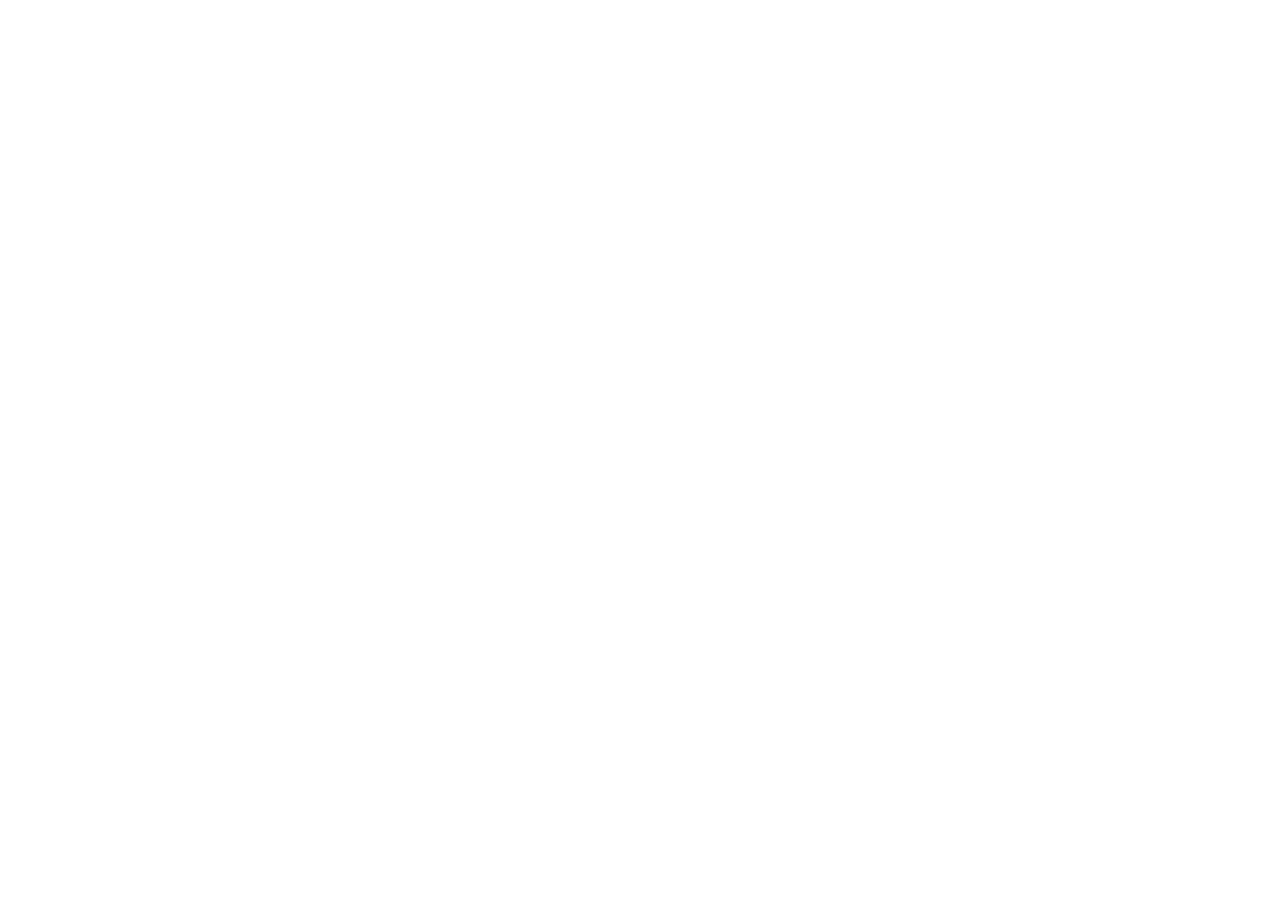
==== accomodations.html @ de64eec4 "add details to accomodations, travel, and activities page" ====
<!DOCTYPE html>
<html>
  <head>
    <link href="css/style.css" rel="stylesheet" type="text/css">
    <title>Accomodations<title>
  </head>
  <body>
    <h2>Lodging Options</h2>
    <img src="img/hotel.jpg" alt="picture of volcano shaped hotel">
    <p><strong>The Captain's Quarters</strong> Featuring a 180 degree view of the bay and charming wood panneling, enjoy the king sized bed. From $250. </p>
    <p><strong>The Honeymoon Suites</strong>Fireworks are guaranteed at the top of volcano hotel. Enjoy! Seasonal pricing. Only one available. </p>
    <p><strong>Classical Boarding</strong> From $189. </p>
    <p>Tent/snowshoe rental- inquire at Sven's.</p>
  </body>
</html>
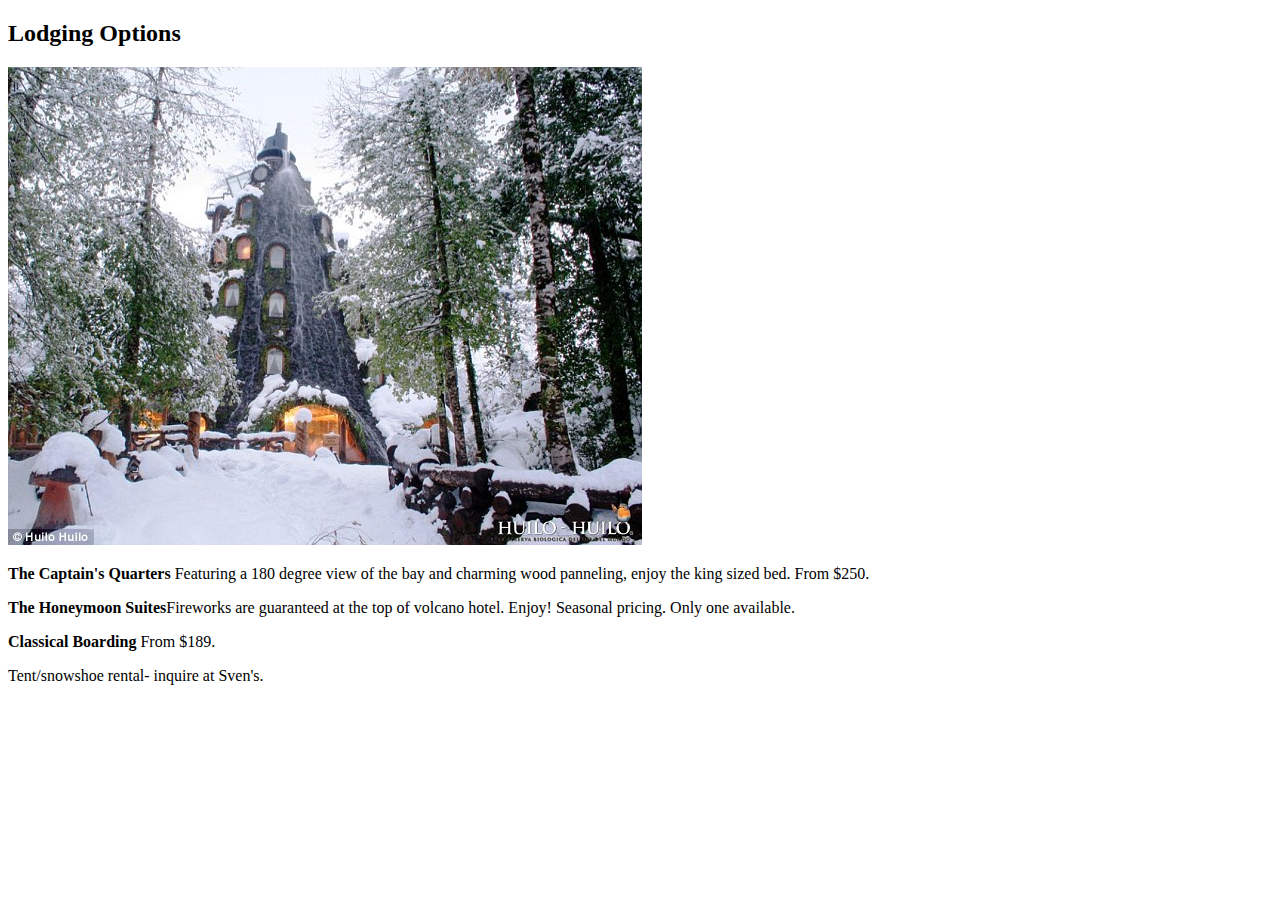
==== commit 0a45dff4: "add images on pictures" ====
--- a/accomodations.html
+++ b/accomodations.html
@@ -2,7 +2,7 @@
 <html>
   <head>
     <link href="css/style.css" rel="stylesheet" type="text/css">
-    <title>Accomodations<title>
+    <title>Accomodations</title>
   </head>
   <body>
     <h2>Lodging Options</h2>
